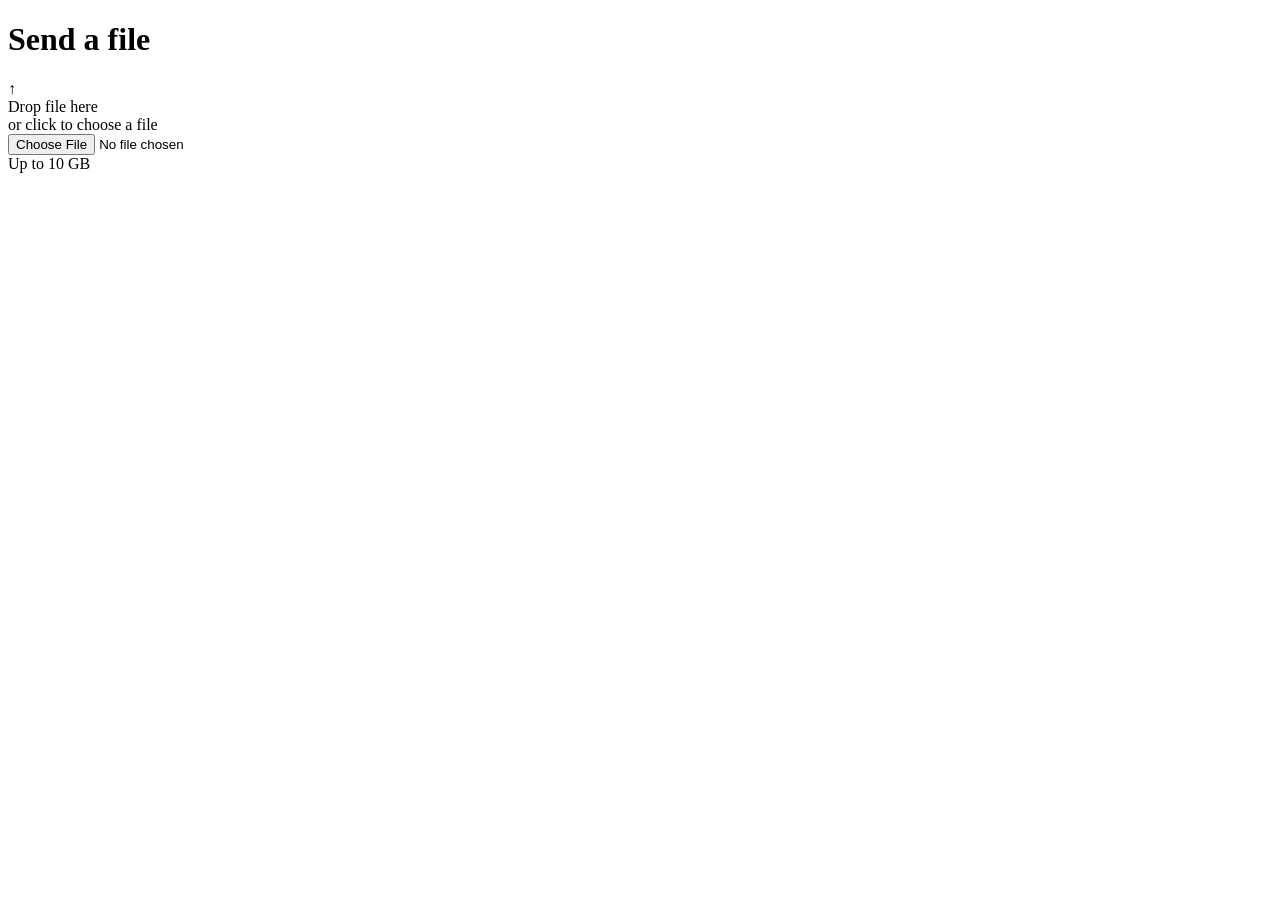
==== static/index.html @ 6ada7092 "Initial commit: resumable file-transfer MVP (FastAPI + vanilla JS) Co-Authored-By: Claude Sonnet 5 <" ====
<!doctype html>
<html lang="en">
<head>
  <meta charset="utf-8">
  <meta name="viewport" content="width=device-width, initial-scale=1">
  <title>transfer-me</title>
  <link rel="stylesheet" href="/assets/css/style.css">
</head>
<body>
  <div class="wrap">
    <h1 class="title">Send a file</h1>
    <div class="card">
      <div id="dropzone" class="dropzone">
        <div class="icon">&#8593;</div>
        <div class="primary">Drop file here</div>
        <div class="secondary">or click to choose a file</div>
        <input id="fileInput" type="file">
      </div>
      <div class="hint" id="sizeHint">Up to 10 GB</div>

      <div id="progressView" class="progress-view" hidden>
        <div class="file-row">
          <div class="name" id="pvName"></div>
          <div class="size" id="pvSize"></div>
        </div>
        <div class="bar-track"><div class="bar-fill" id="pvBar"></div></div>
        <div class="stats">
          <span id="pvPercent">0%</span>
          <span id="pvSpeed">&mdash;</span>
          <span id="pvEta">&mdash;</span>
        </div>
        <div id="pvError" class="error-box" hidden></div>
        <div class="actions">
          <button id="pvCancel" class="secondary">Cancel</button>
          <button id="pvPauseResume" class="secondary">Pause</button>
        </div>
      </div>

      <div id="finishedView" class="finished" hidden>
        <div class="check">&#10003;</div>
        <h2>File ready</h2>
        <div class="muted">Share this link</div>
        <div class="link-box">
          <input id="shareLink" type="text" readonly>
          <button id="copyBtn" class="secondary">Copy</button>
        </div>
        <div class="expiry-note" id="expiryNote"></div>
        <div class="actions" style="justify-content:center; margin-top:18px;">
          <button id="sendAnother" class="primary">Send another file</button>
        </div>
      </div>
    </div>
  </div>
  <script src="/assets/js/upload.js"></script>
</body>
</html>
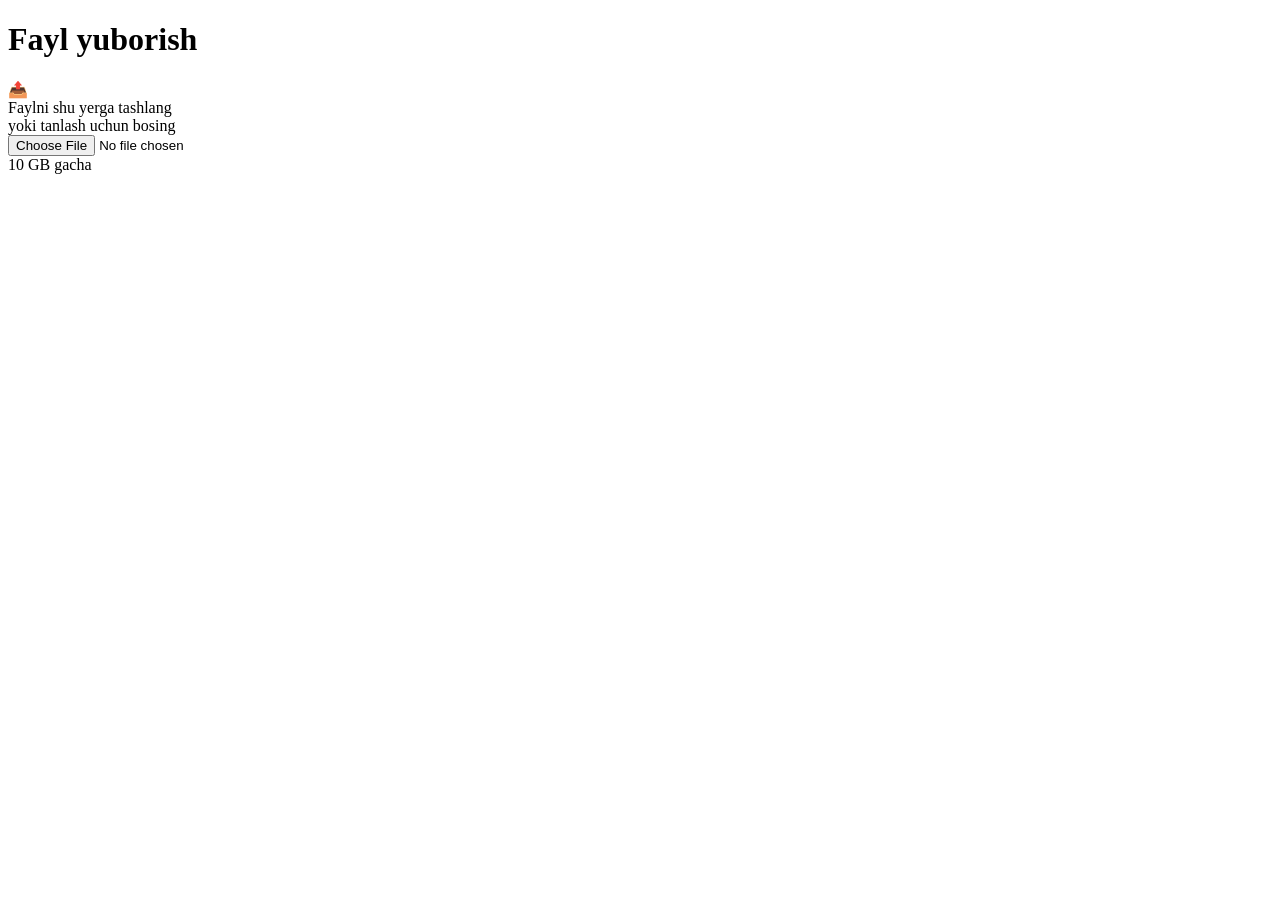
==== commit 6b10e5ee: "Simplify to internal upload tool: Uzbek UI, light theme, no share links - Files are kept on disk und" ====
--- a/static/index.html
+++ b/static/index.html
@@ -1,22 +1,25 @@
 <!doctype html>
-<html lang="en">
+<html lang="uz">
 <head>
   <meta charset="utf-8">
   <meta name="viewport" content="width=device-width, initial-scale=1">
-  <title>transfer-me</title>
+  <title>Fayl yuborish</title>
+  <link rel="preconnect" href="https://fonts.googleapis.com">
+  <link rel="preconnect" href="https://fonts.gstatic.com" crossorigin>
+  <link href="https://fonts.googleapis.com/css2?family=Public+Sans:wght@400;500;600;700&display=swap" rel="stylesheet">
   <link rel="stylesheet" href="/assets/css/style.css">
 </head>
 <body>
   <div class="wrap">
-    <h1 class="title">Send a file</h1>
+    <h1 class="title">Fayl yuborish</h1>
     <div class="card">
       <div id="dropzone" class="dropzone">
-        <div class="icon">&#8593;</div>
-        <div class="primary">Drop file here</div>
-        <div class="secondary">or click to choose a file</div>
+        <div class="icon">&#128228;</div>
+        <div class="primary">Faylni shu yerga tashlang</div>
+        <div class="secondary">yoki tanlash uchun bosing</div>
         <input id="fileInput" type="file">
       </div>
-      <div class="hint" id="sizeHint">Up to 10 GB</div>
+      <div class="hint" id="sizeHint">10 GB gacha</div>
 
       <div id="progressView" class="progress-view" hidden>
         <div class="file-row">
@@ -31,22 +34,17 @@
         </div>
         <div id="pvError" class="error-box" hidden></div>
         <div class="actions">
-          <button id="pvCancel" class="secondary">Cancel</button>
-          <button id="pvPauseResume" class="secondary">Pause</button>
+          <button id="pvCancel" class="secondary">Bekor qilish</button>
+          <button id="pvPauseResume" class="secondary">To'xtatish</button>
         </div>
       </div>
 
       <div id="finishedView" class="finished" hidden>
-        <div class="check">&#10003;</div>
-        <h2>File ready</h2>
-        <div class="muted">Share this link</div>
-        <div class="link-box">
-          <input id="shareLink" type="text" readonly>
-          <button id="copyBtn" class="secondary">Copy</button>
-        </div>
-        <div class="expiry-note" id="expiryNote"></div>
-        <div class="actions" style="justify-content:center; margin-top:18px;">
-          <button id="sendAnother" class="primary">Send another file</button>
+        <div class="check">&#9989;</div>
+        <h2>Yuklandi!</h2>
+        <div class="sub" id="finishedSub"></div>
+        <div class="actions" style="justify-content:center; margin-top:24px;">
+          <button id="sendAnother" class="primary">Yana fayl yuborish</button>
         </div>
       </div>
     </div>
